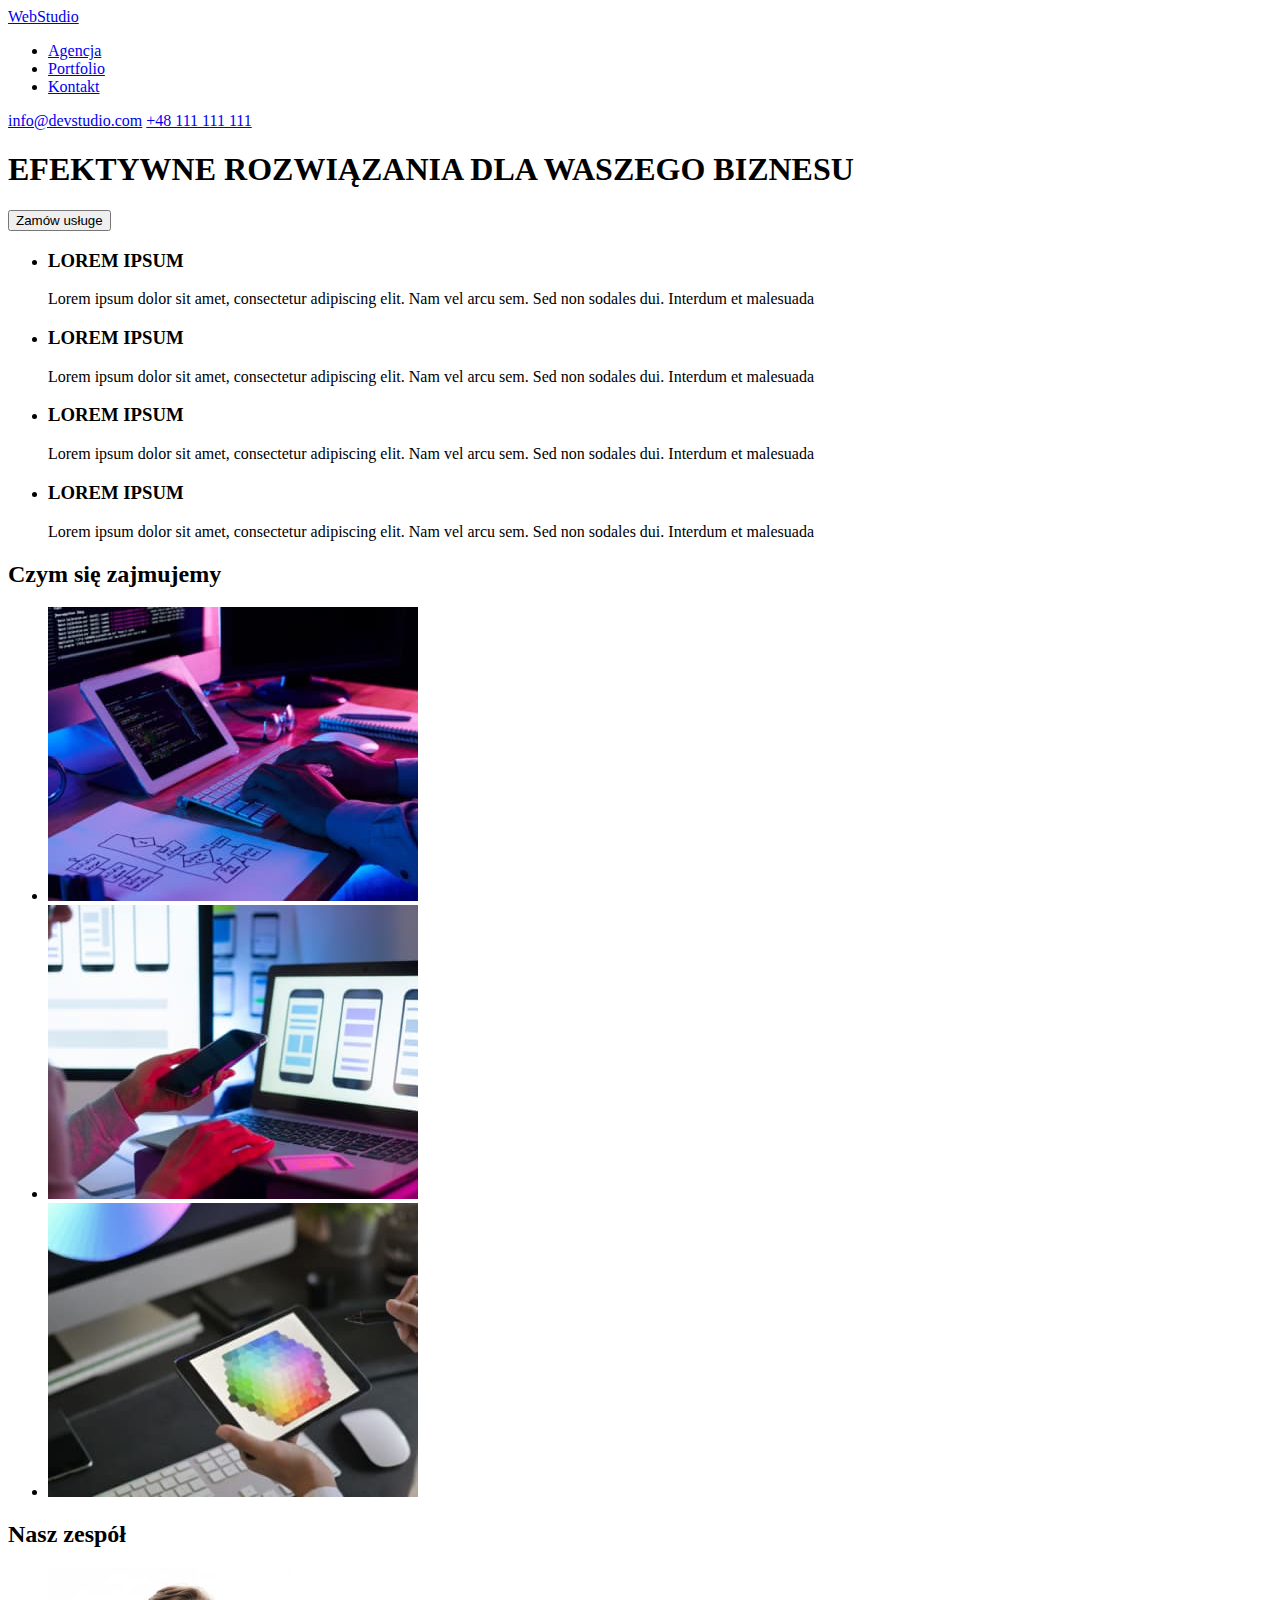
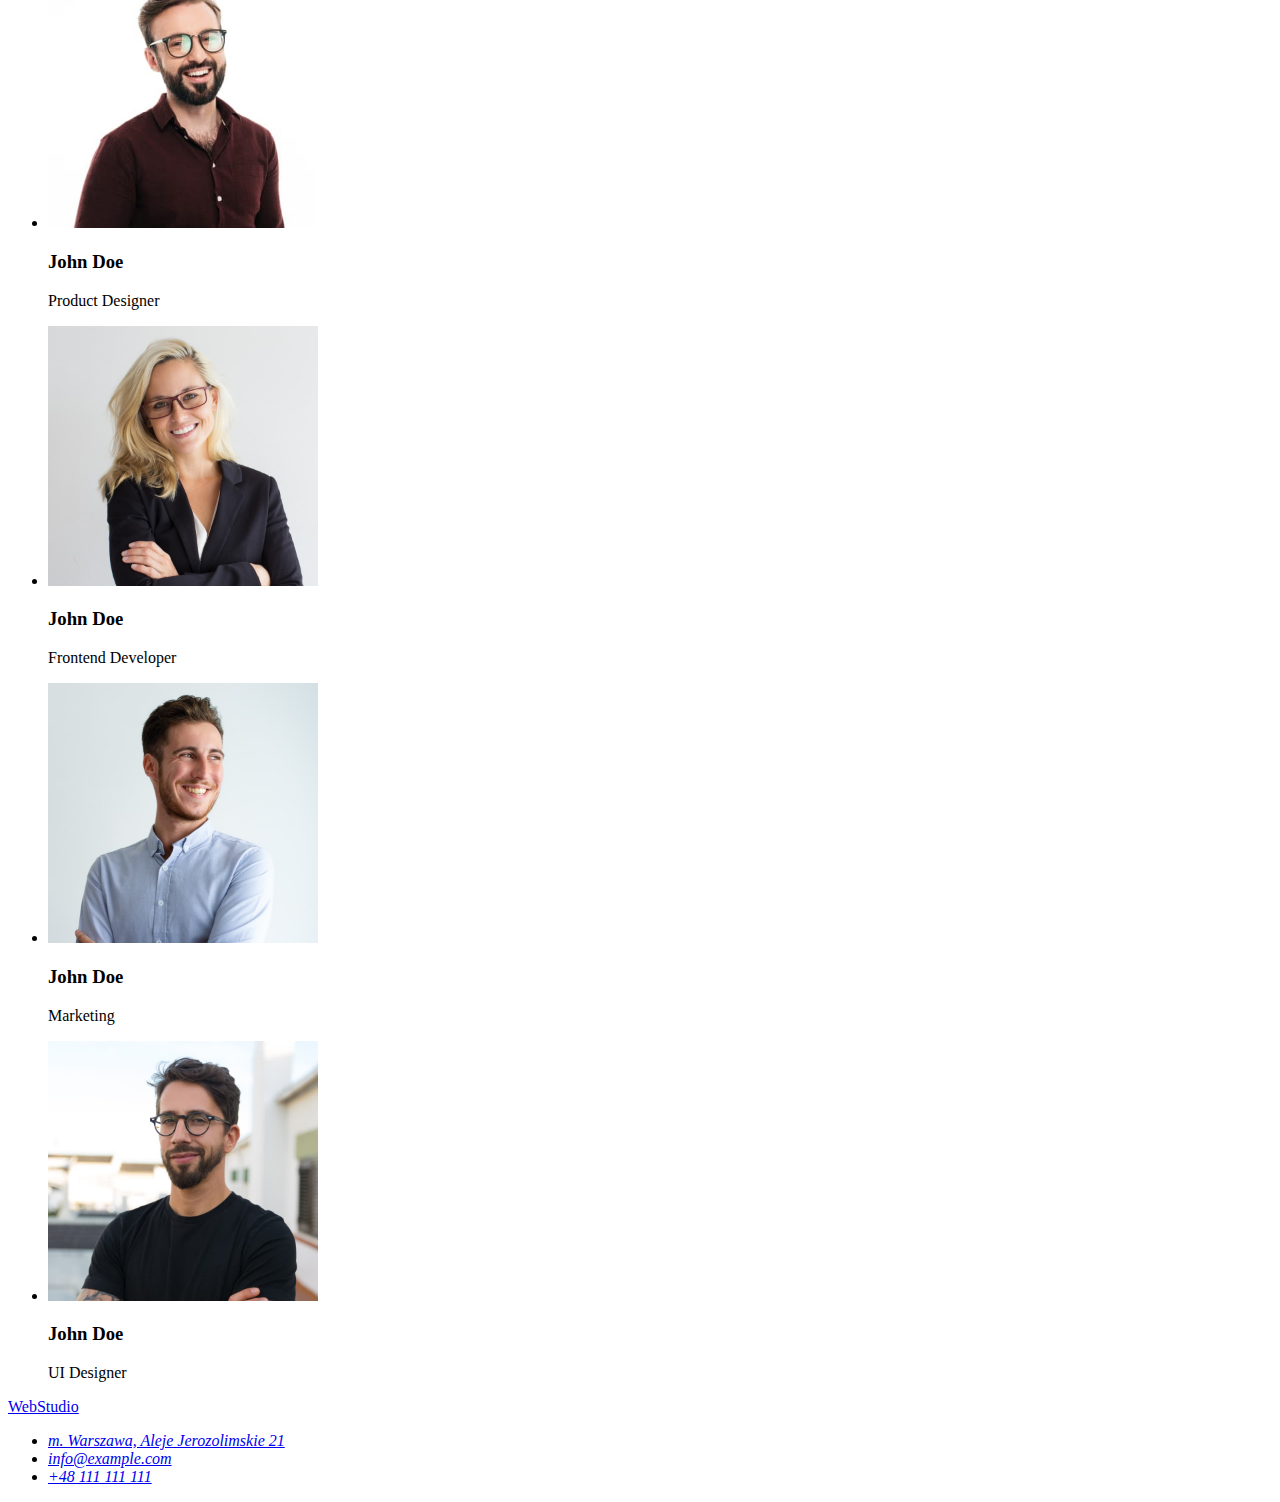
==== index.html @ 3cf916a8 "Add files via upload" ====
<!DOCTYPE html>
<html lang="pl">
  <head>
    <meta charset="UTF-8" />
    <title>Studio</title>
  </head>
  <body>
    <header>
      <a href="index.html"> WebStudio</a>
      <nav>
        <ul>
          <li><a href="index.html"> Agencja</a></li>
          <li><a href="portfolio.html"> Portfolio</a></li>
          <li><a href="kontakt"> Kontakt</a></li>
        </ul>
      </nav>
      <div>
        <a href="mailto:info@devstudio.com">info@devstudio.com</a>
        <a href="tel:+48111111111">+48 111 111 111</a>
      </div>
    </header>
    <main>
      <section>
        <h1>EFEKTYWNE ROZWIĄZANIA DLA WASZEGO BIZNESU</h1>
        <button type="button">Zamów usługe</button>
      </section>
      <section>
        <ul>
          <li>
            <h3>LOREM IPSUM</h3>
            <p>
              Lorem ipsum dolor sit amet, consectetur adipiscing elit. Nam vel arcu sem. Sed non
              sodales dui. Interdum et malesuada
            </p>
          </li>
          <li>
            <h3>LOREM IPSUM</h3>
            <p>
              Lorem ipsum dolor sit amet, consectetur adipiscing elit. Nam vel arcu sem. Sed non
              sodales dui. Interdum et malesuada
            </p>
          </li>
          <li>
            <h3>LOREM IPSUM</h3>
            <p>
              Lorem ipsum dolor sit amet, consectetur adipiscing elit. Nam vel arcu sem. Sed non
              sodales dui. Interdum et malesuada
            </p>
          </li>
          <li>
            <h3>LOREM IPSUM</h3>
            <p>
              Lorem ipsum dolor sit amet, consectetur adipiscing elit. Nam vel arcu sem. Sed non
              sodales dui. Interdum et malesuada
            </p>
          </li>
        </ul>
      </section>

      <section>
        <h2>Czym się zajmujemy</h2>
        <ul>
          <li>
            <img
              src="images/img1.jpg"
              alt="Programista pracuje przy biurku"
              width="370"
              height="294"
            />
          </li>
          <li>
            <img src="images/img2.jpg" alt="placeholder" width="370" height="294" />
          </li>
          <li>
            <img
              src="images/img3.jpg"
              alt="Graphic designer wybiera kolor"
              width="370"
              height="294"
            />
          </li>
        </ul>
      </section>
      <section>
        <h2>Nasz zespół</h2>
        <ul>
          <li>
            <img src="images/Johndoe1.jpg" alt="placeholder" width="270" height="260" />
            <h3>John Doe</h3>
            <p>Product Designer</p>
          </li>
          <li>
            <img src="images/Johndoe2.jpg" alt="placeholder" width="270" height="260" />
            <h3>John Doe</h3>
            <p>Frontend Developer</p>
          </li>
          <li>
            <img src="images/Johndoe3.jpg" alt="placeholder" width="270" height="260" />
            <h3>John Doe</h3>
            <p>Marketing</p>
          </li>
          <li>
            <img src="images/Johndoe4.jpg" alt="placeholder" width="270" height="260" />
            <h3>John Doe</h3>
            <p>UI Designer</p>
          </li>
        </ul>
      </section>
    </main>
    <footer>
      <a href="index.html"> WebStudio</a>
      <address>
        <ul>
          <li>
            <a href="https://goo.gl/maps/kaH4K1RnYypAXVcE8" target="_blank">
              m. Warszawa, Aleje Jerozolimskie 21</a
            >
          </li>
          <li><a href="mailto:info@example.com">info@example.com</a></li>
          <li><a href="tel:+48111111111">+48 111 111 111</a></li>
        </ul>
      </address>
    </footer>
  </body>
</html>
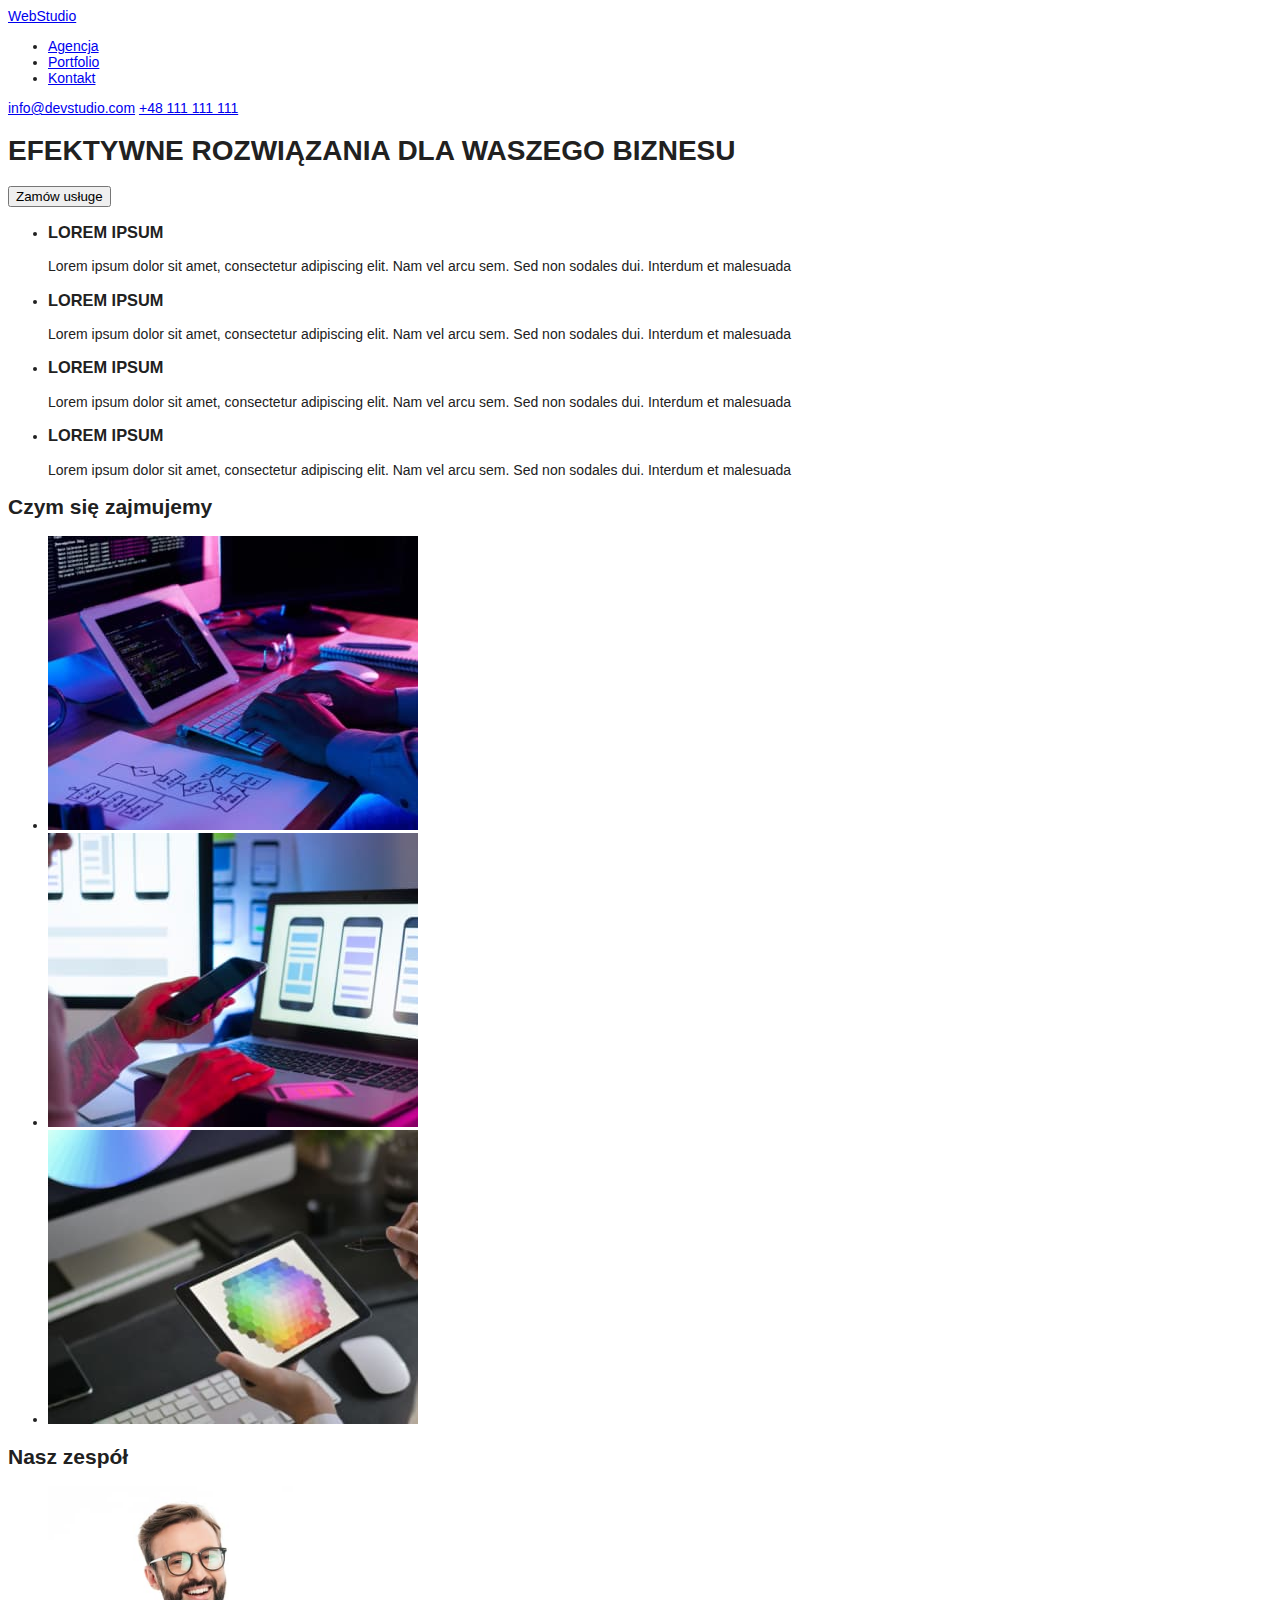
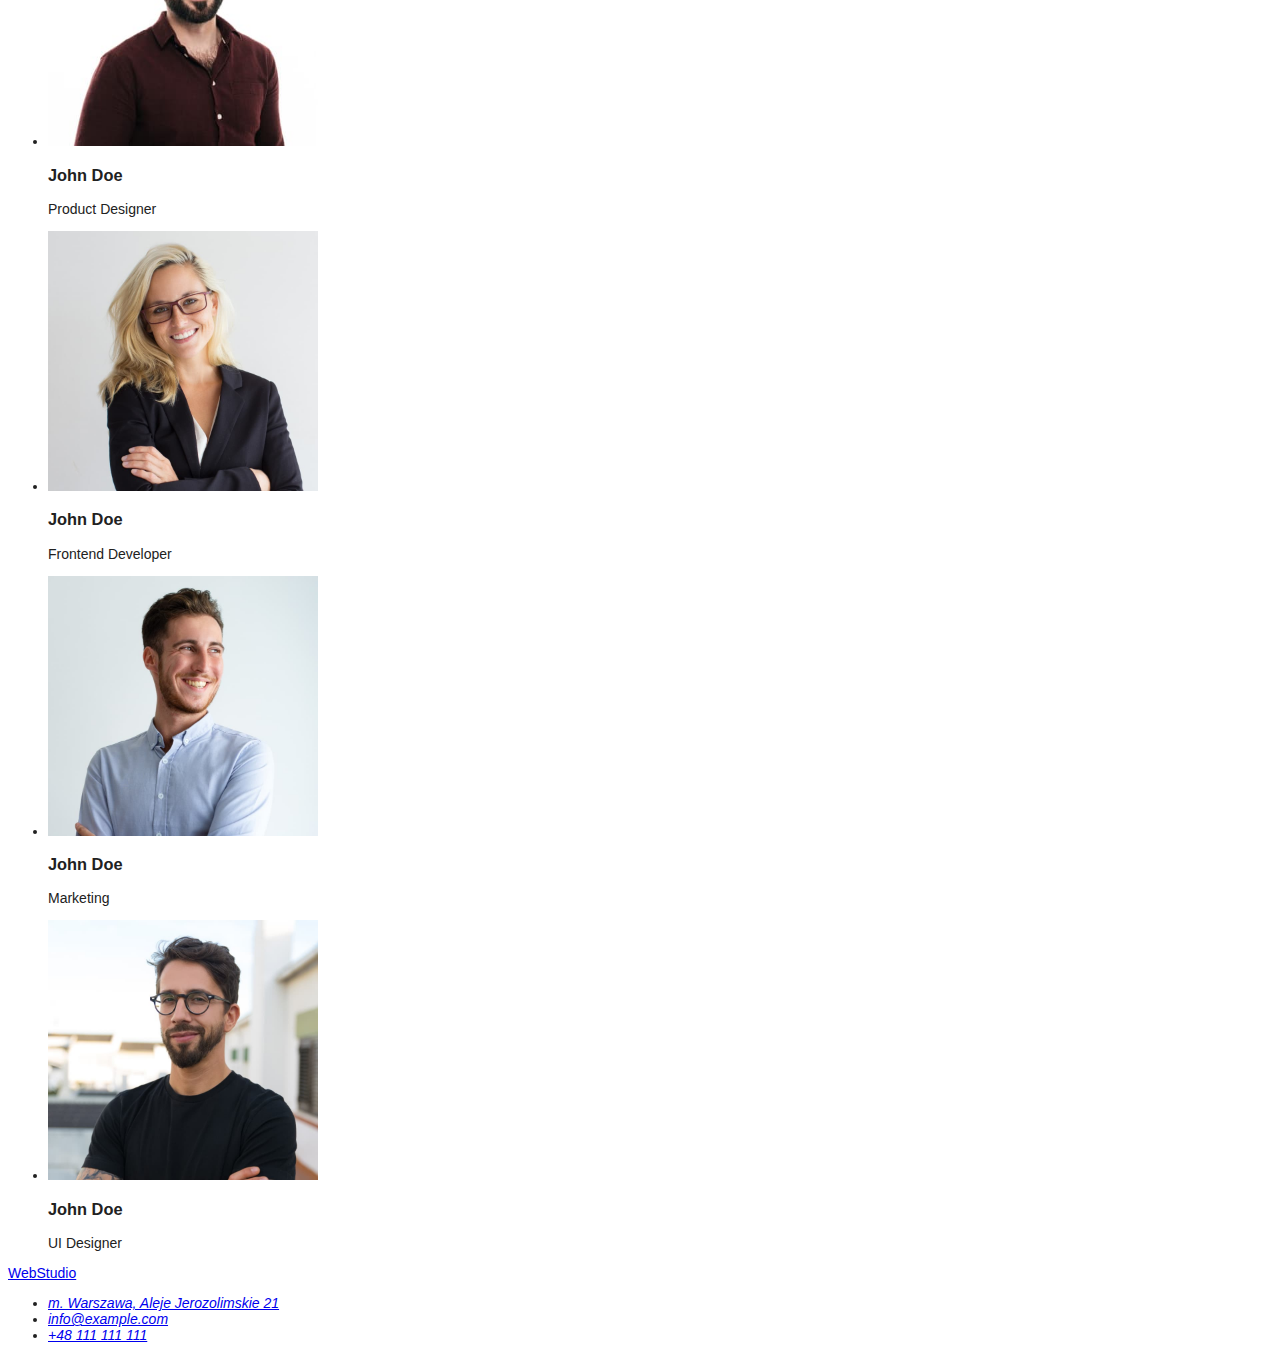
==== commit da3bb08f: "Add files via upload" ====
--- a/index.html
+++ b/index.html
@@ -3,6 +3,7 @@
   <head>
     <meta charset="UTF-8" />
     <title>Studio</title>
+    <link rel="stylesheet" href="./css/styles.css" />
   </head>
   <body>
     <header>
@@ -25,6 +26,7 @@
         <button type="button">Zamów usługe</button>
       </section>
       <section>
+        <h2 class="visually-hidden">Nasze atuty</h2>
         <ul>
           <li>
             <h3>LOREM IPSUM</h3>
--- a/css/styles.css
+++ b/css/styles.css
@@ -0,0 +1,108 @@
+:root {
+  --brand-color: #2196f3;
+  --main-site-background-color: #fff;
+  --secondary-text-color: #757575;
+  --element-background-color: #f5f4fa;
+  --secondary-site-background-color: #2f303a;
+}
+body {
+  font-family: 'Roboto', sans-serif;
+  color: #212121;
+  background-color: var(--main-site-background-color);
+  font-size: 14px;
+  letter-spacing: 0.03;
+}
+.button-panel {
+  font-weight: 500;
+  font-size: 16px;
+  line-height: 1.62;
+  padding: 6px 22px 6px 22px;
+}
+.button-panel button {
+  background-color: var(--element-background-color);
+  border: 4px var(--element-background-color) solid;
+}
+.button-panel button:hover,
+button:focus {
+  color: #ffffff;
+  background-color: var(--brand-color);
+  border: var(--brand-color) 4px solid;
+  cursor: pointer;
+}
+.button-panel button {
+  font-family: 'Roboto', sans-serif;
+}
+.navigation-links a {
+  font-weight: 500;
+  font-size: 14px;
+  text-decoration: none;
+  color: #212121;
+  line-height: 1.14;
+}
+.navigation-links a:hover,
+.navigation-links a:focus,
+.active-page a {
+  color: var(--brand-color);
+  text-decoration: none;
+}
+.contact-info,
+.contact-info a {
+  font-weight: 500;
+  font-size: 14px;
+  color: var(--secondary-text-color);
+  text-decoration: none;
+  line-height: 1.14;
+}
+.logo,
+.logo a:visited {
+  font-family: 'Raleway', sans-serif;
+  font-weight: 700;
+  font-size: 26px;
+  line-height: 1.17;
+  text-decoration: none;
+
+  color: #000;
+}
+.logo-secondary-color {
+  color: var(--brand-color);
+}
+.projects h3 {
+  font-weight: 700;
+  font-size: 18px;
+  line-height: 2;
+}
+.projects p {
+  font-weight: 400;
+  font-size: 16px;
+  line-height: 1.87;
+  color: var(--secondary-text-color);
+}
+.bottom-information {
+  background-color: var(--secondary-site-background-color);
+  color: #fff;
+}
+.bottom-information a {
+  color: #fff;
+  text-decoration: none;
+}
+.contact-info-bottom a {
+  color: rgba(255, 255, 255, 0.6);
+  font-size: 14px;
+  line-height: 1.71;
+}
+.bottom-information .contact-info-bottom a[href='mailto:info@example.com'] {
+  text-decoration: underline;
+}
+.visually-hidden {
+  position: absolute;
+  width: 1px;
+  height: 1px;
+  margin: -1px;
+  border: 0;
+  padding: 0;
+
+  white-space: nowrap;
+  clip-path: inset(100%);
+  clip: rect(0 0 0 0);
+  overflow: hidden;
+}
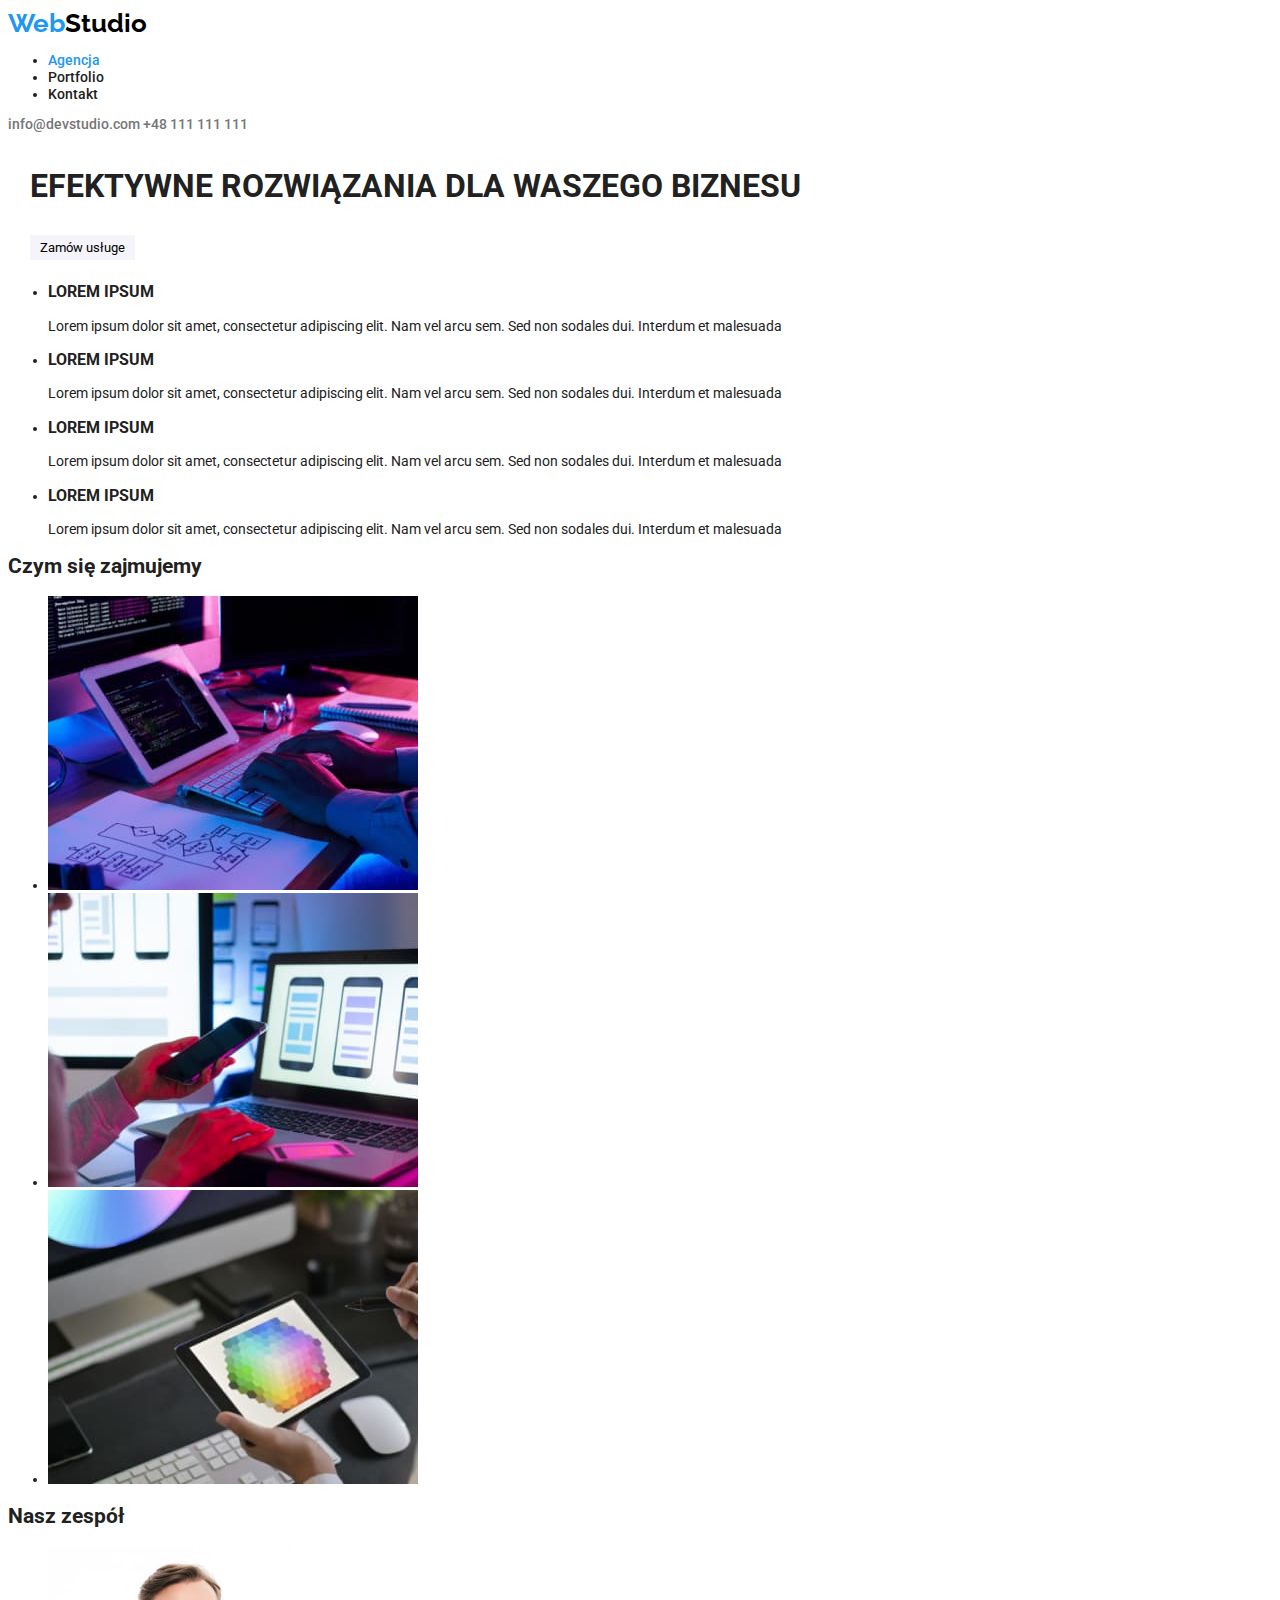
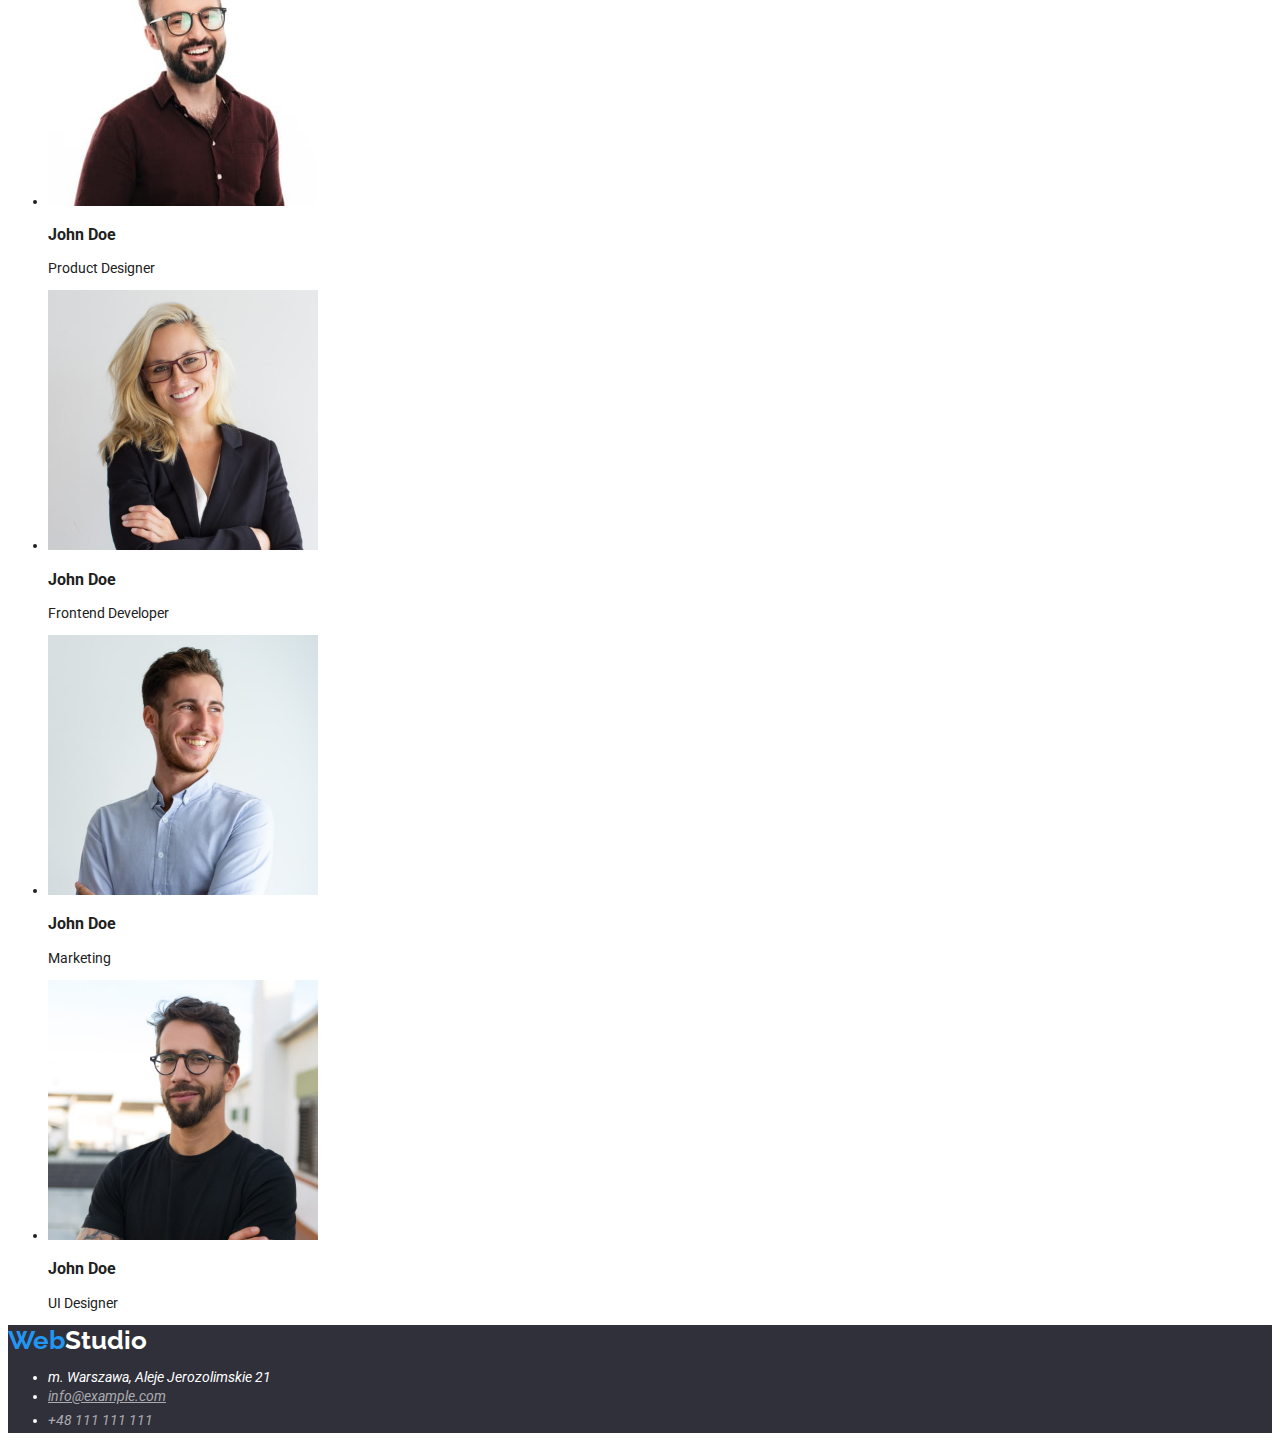
==== commit c07d5a52: "Add files via upload" ====
--- a/index.html
+++ b/index.html
@@ -3,25 +3,29 @@
   <head>
     <meta charset="UTF-8" />
     <title>Studio</title>
+    <link
+      href="https://fonts.googleapis.com/css2?family=Raleway:wght@700&family=Roboto:wght@400;500;700;900&display=swap"
+      rel="stylesheet"
+    />
     <link rel="stylesheet" href="./css/styles.css" />
   </head>
   <body>
     <header>
-      <a href="index.html"> WebStudio</a>
-      <nav>
+      <a href="index.html" class="logo"><span class="logo-secondary-color">Web</span>Studio</a>
+      <nav class="navigation-links">
         <ul>
-          <li><a href="index.html"> Agencja</a></li>
+          <li class="active-page"><a href="index.html"> Agencja</a></li>
           <li><a href="portfolio.html"> Portfolio</a></li>
           <li><a href="kontakt"> Kontakt</a></li>
         </ul>
       </nav>
-      <div>
+      <div class="contact-info">
         <a href="mailto:info@devstudio.com">info@devstudio.com</a>
         <a href="tel:+48111111111">+48 111 111 111</a>
       </div>
     </header>
     <main>
-      <section>
+      <section class="button-panel">
         <h1>EFEKTYWNE ROZWIĄZANIA DLA WASZEGO BIZNESU</h1>
         <button type="button">Zamów usługe</button>
       </section>
@@ -109,8 +113,8 @@
         </ul>
       </section>
     </main>
-    <footer>
-      <a href="index.html"> WebStudio</a>
+    <footer class="bottom-information">
+      <a href="index.html" class="logo"> <span class="logo-secondary-color">Web</span>Studio</a>
       <address>
         <ul>
           <li>
@@ -118,8 +122,10 @@
               m. Warszawa, Aleje Jerozolimskie 21</a
             >
           </li>
-          <li><a href="mailto:info@example.com">info@example.com</a></li>
-          <li><a href="tel:+48111111111">+48 111 111 111</a></li>
+          <li class="contact-info-bottom">
+            <a href="mailto:info@example.com">info@example.com</a>
+          </li>
+          <li class="contact-info-bottom"><a href="tel:+48111111111">+48 111 111 111</a></li>
         </ul>
       </address>
     </footer>
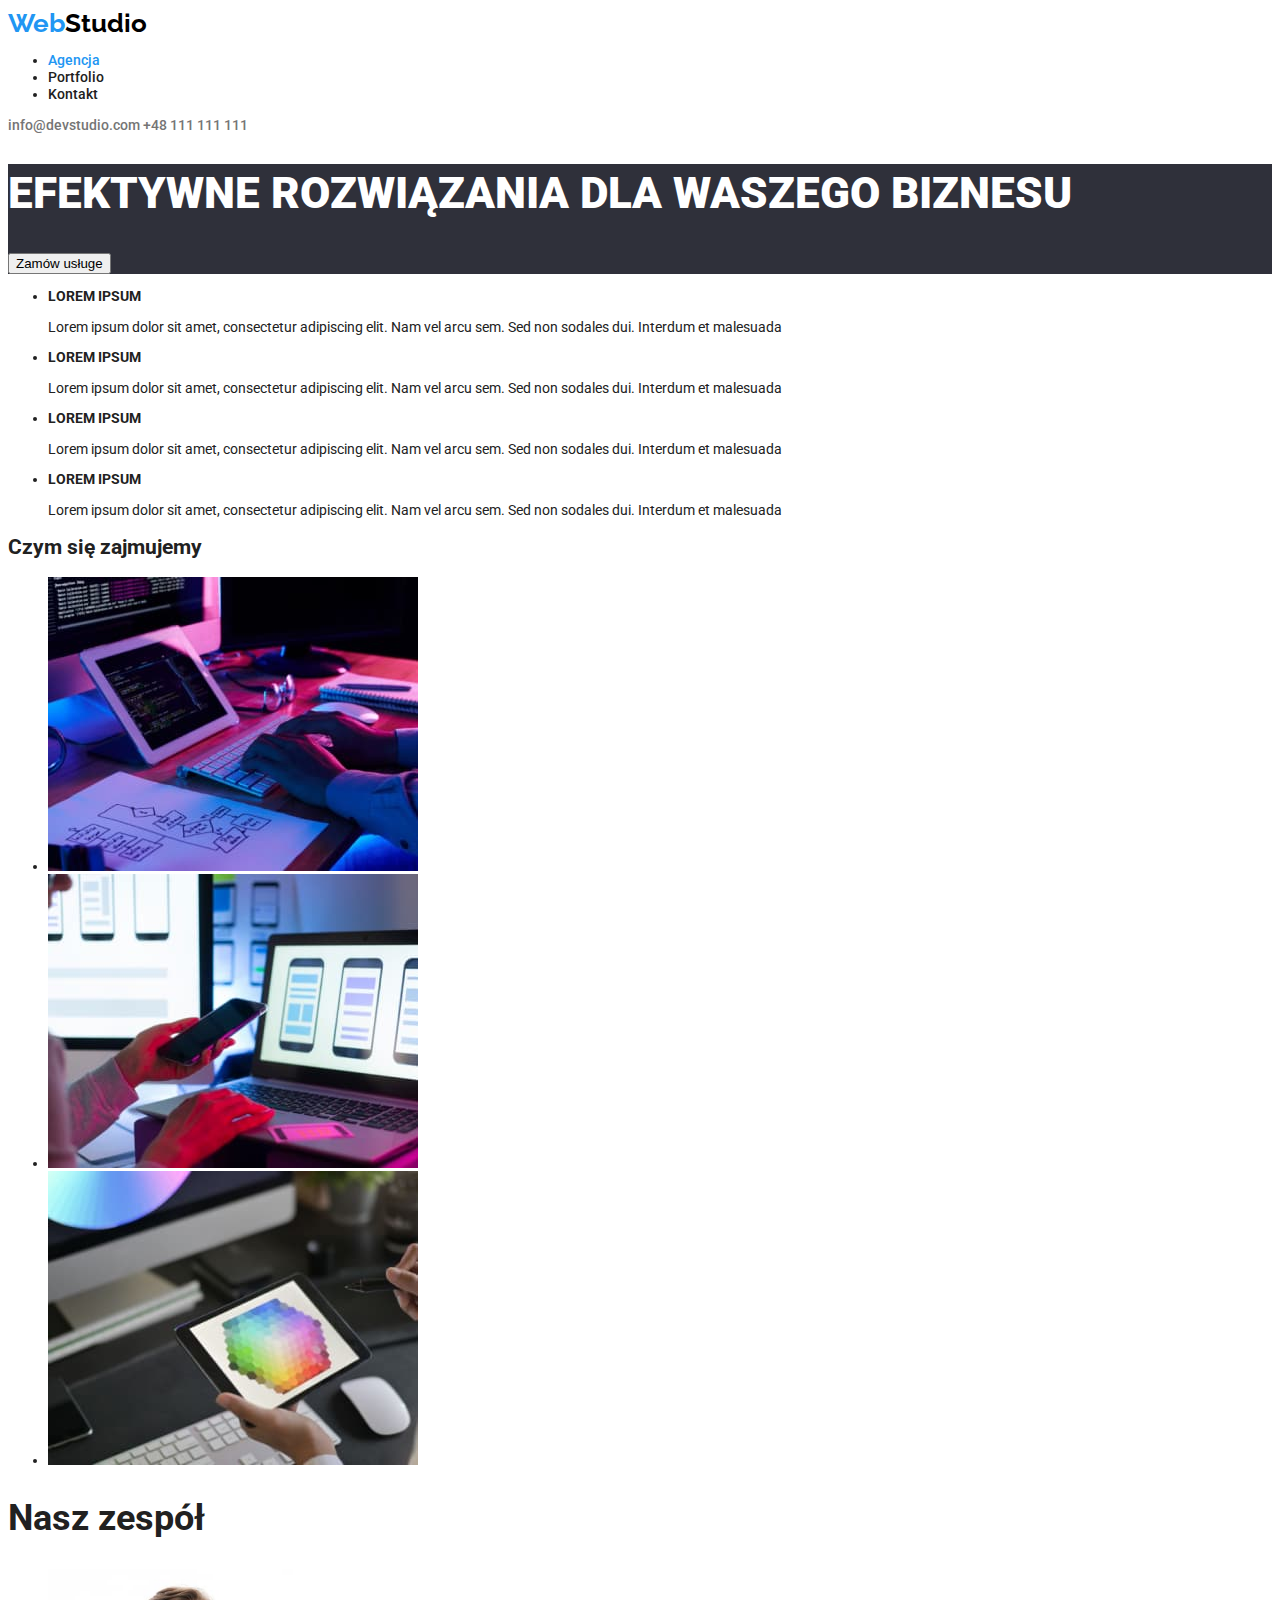
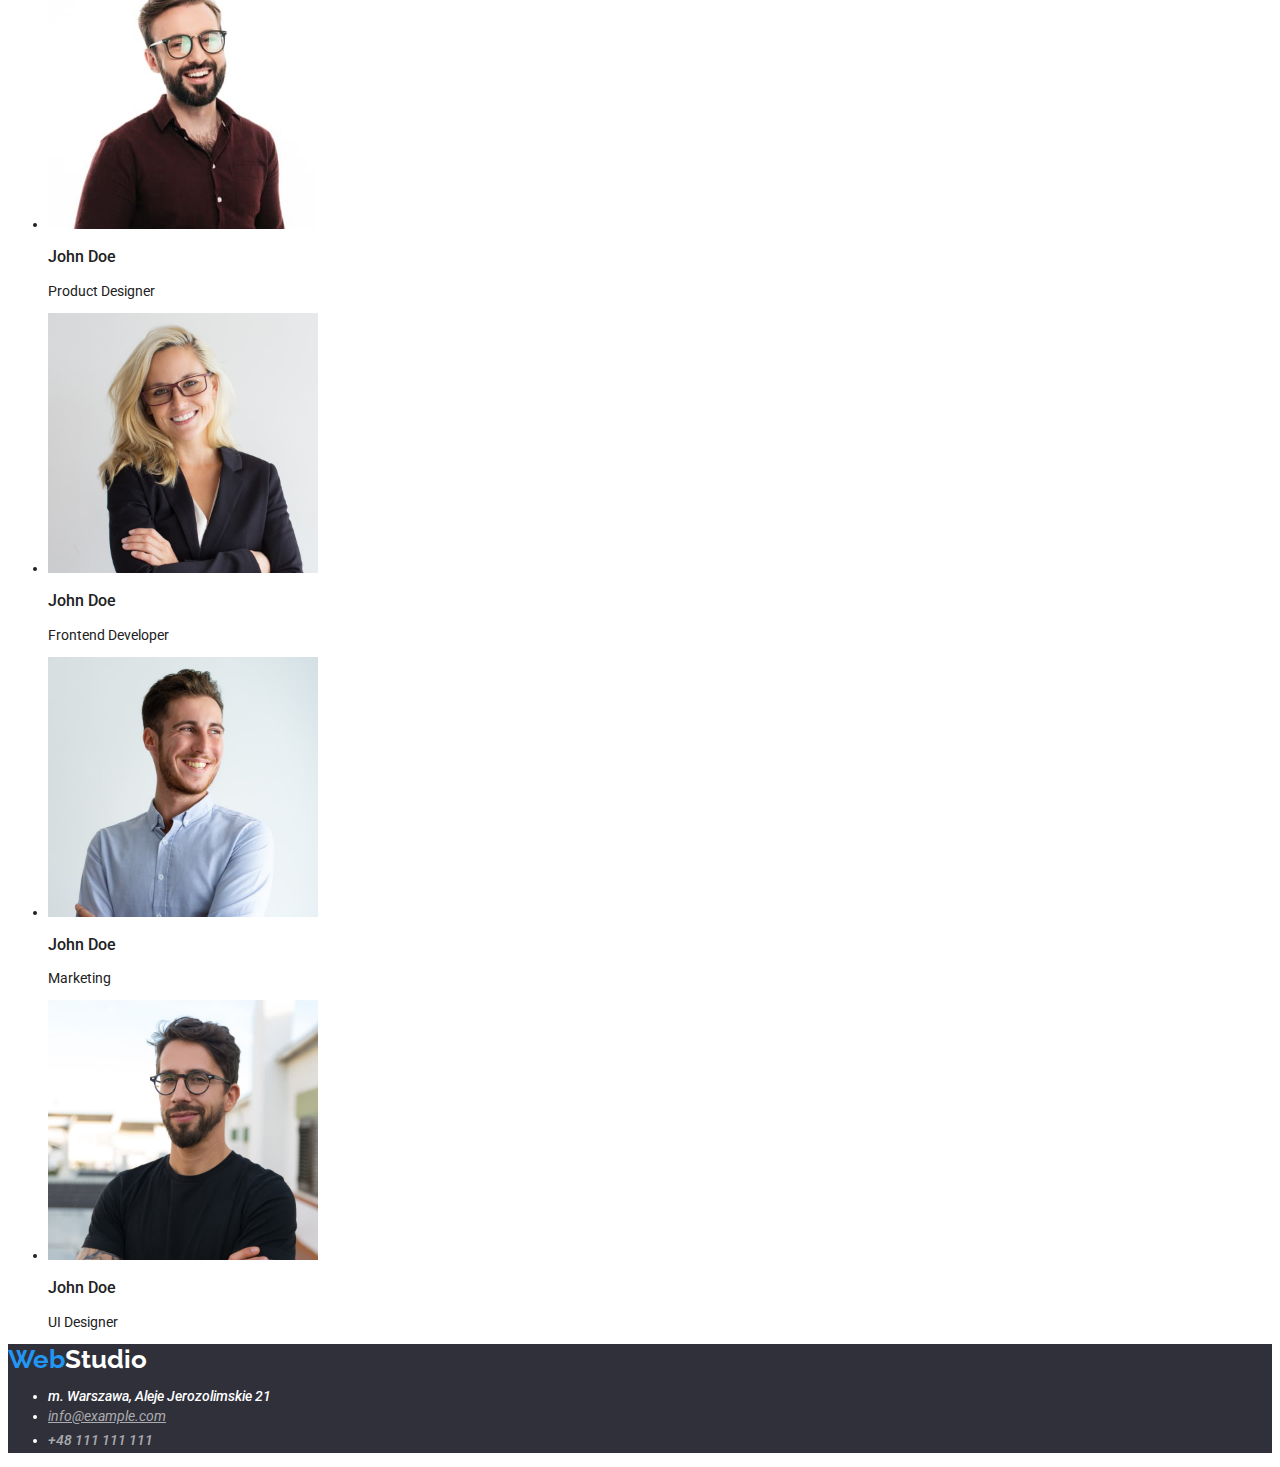
==== commit 14d1b32b: "Update index.html" ====
--- a/index.html
+++ b/index.html
@@ -13,49 +13,49 @@
     <header>
       <a href="index.html" class="logo"><span class="logo-secondary-color">Web</span>Studio</a>
       <nav class="navigation-links">
-        <ul>
+        <ul class="list">
           <li class="active-page"><a href="index.html"> Agencja</a></li>
           <li><a href="portfolio.html"> Portfolio</a></li>
           <li><a href="kontakt"> Kontakt</a></li>
         </ul>
       </nav>
-      <div class="contact-info">
-        <a href="mailto:info@devstudio.com">info@devstudio.com</a>
-        <a href="tel:+48111111111">+48 111 111 111</a>
+      <div>
+        <a class="contact-info" href="mailto:info@devstudio.com">info@devstudio.com</a>
+        <a class="contact-info" href="tel:+48111111111">+48 111 111 111</a>
       </div>
     </header>
     <main>
-      <section class="button-panel">
-        <h1>EFEKTYWNE ROZWIĄZANIA DLA WASZEGO BIZNESU</h1>
+      <section class="main-button background-color">
+        <h1 class="main-header">EFEKTYWNE ROZWIĄZANIA DLA WASZEGO BIZNESU</h1>
         <button type="button">Zamów usługe</button>
       </section>
       <section>
         <h2 class="visually-hidden">Nasze atuty</h2>
-        <ul>
+        <ul class="list">
           <li>
-            <h3>LOREM IPSUM</h3>
-            <p>
+            <h3 class="text-header">LOREM IPSUM</h3>
+            <p class="description-text">
               Lorem ipsum dolor sit amet, consectetur adipiscing elit. Nam vel arcu sem. Sed non
               sodales dui. Interdum et malesuada
             </p>
           </li>
           <li>
-            <h3>LOREM IPSUM</h3>
-            <p>
+            <h3 class="text-header">LOREM IPSUM</h3>
+            <p class="description-text">
               Lorem ipsum dolor sit amet, consectetur adipiscing elit. Nam vel arcu sem. Sed non
               sodales dui. Interdum et malesuada
             </p>
           </li>
           <li>
-            <h3>LOREM IPSUM</h3>
-            <p>
+            <h3 class="text-header">LOREM IPSUM</h3>
+            <p class="description-text">
               Lorem ipsum dolor sit amet, consectetur adipiscing elit. Nam vel arcu sem. Sed non
               sodales dui. Interdum et malesuada
             </p>
           </li>
           <li>
-            <h3>LOREM IPSUM</h3>
-            <p>
+            <h3 class="text-header">LOREM IPSUM</h3>
+            <p class="description-text">
               Lorem ipsum dolor sit amet, consectetur adipiscing elit. Nam vel arcu sem. Sed non
               sodales dui. Interdum et malesuada
             </p>
@@ -63,9 +63,9 @@
         </ul>
       </section>
 
-      <section>
+      <section class="what-we-do">
         <h2>Czym się zajmujemy</h2>
-        <ul>
+        <ul class="list">
           <li>
             <img
               src="images/img1.jpg"
@@ -87,28 +87,28 @@
           </li>
         </ul>
       </section>
-      <section>
+      <section class="our-crew-list">
         <h2>Nasz zespół</h2>
-        <ul>
+        <ul class="list">
           <li>
             <img src="images/Johndoe1.jpg" alt="placeholder" width="270" height="260" />
             <h3>John Doe</h3>
-            <p>Product Designer</p>
+            <p class="job-description">Product Designer</p>
           </li>
           <li>
             <img src="images/Johndoe2.jpg" alt="placeholder" width="270" height="260" />
             <h3>John Doe</h3>
-            <p>Frontend Developer</p>
+            <p class="job-description">Frontend Developer</p>
           </li>
           <li>
             <img src="images/Johndoe3.jpg" alt="placeholder" width="270" height="260" />
             <h3>John Doe</h3>
-            <p>Marketing</p>
+            <p class="job-description">Marketing</p>
           </li>
           <li>
             <img src="images/Johndoe4.jpg" alt="placeholder" width="270" height="260" />
             <h3>John Doe</h3>
-            <p>UI Designer</p>
+            <p class="job-description">UI Designer</p>
           </li>
         </ul>
       </section>
@@ -116,16 +116,18 @@
     <footer class="bottom-information">
       <a href="index.html" class="logo"> <span class="logo-secondary-color">Web</span>Studio</a>
       <address>
-        <ul>
+        <ul class="list">
           <li>
-            <a href="https://goo.gl/maps/kaH4K1RnYypAXVcE8" target="_blank">
+            <a class="contact-info" href="https://goo.gl/maps/kaH4K1RnYypAXVcE8" target="_blank">
               m. Warszawa, Aleje Jerozolimskie 21</a
             >
           </li>
           <li class="contact-info-bottom">
-            <a href="mailto:info@example.com">info@example.com</a>
+            <a class="contact-info-mail" href="mailto:info@example.com">info@example.com</a>
           </li>
-          <li class="contact-info-bottom"><a href="tel:+48111111111">+48 111 111 111</a></li>
+          <li class="contact-info-bottom">
+            <a class="contact-info" href="tel:+48111111111">+48 111 111 111</a>
+          </li>
         </ul>
       </address>
     </footer>
--- a/css/styles.css
+++ b/css/styles.css
@@ -4,6 +4,7 @@
   --secondary-text-color: #757575;
   --element-background-color: #f5f4fa;
   --secondary-site-background-color: #2f303a;
+  --main-text-color: #212121;
 }
 body {
   font-family: 'Roboto', sans-serif;
@@ -106,3 +107,34 @@
   clip: rect(0 0 0 0);
   overflow: hidden;
 }
+.main-header {
+  background-color: var(--secondary-site-background-color);
+  font-size: 44px;
+  line-height: 1.36;
+  color: #fff;
+  font-weight: 900;
+}
+.background-color {
+  background-color: var(--secondary-site-background-color);
+}
+.secondary-text {
+  font-weight: 400;
+  font-size: 14px;
+  line-height: 1.71;
+  color: var(--secondary-text-color);
+}
+.text-header {
+  font-weight: 700;
+  line-height: 1.14;
+  font-size: 14px;
+}
+.our-crew-list h2 {
+  font-weight: 700;
+  font-size: 36px;
+  line-height: 1.16;
+}
+.our-crew-list h3 {
+  font-weight: 500;
+  font-size: 16px;
+  line-height: 1.17;
+}
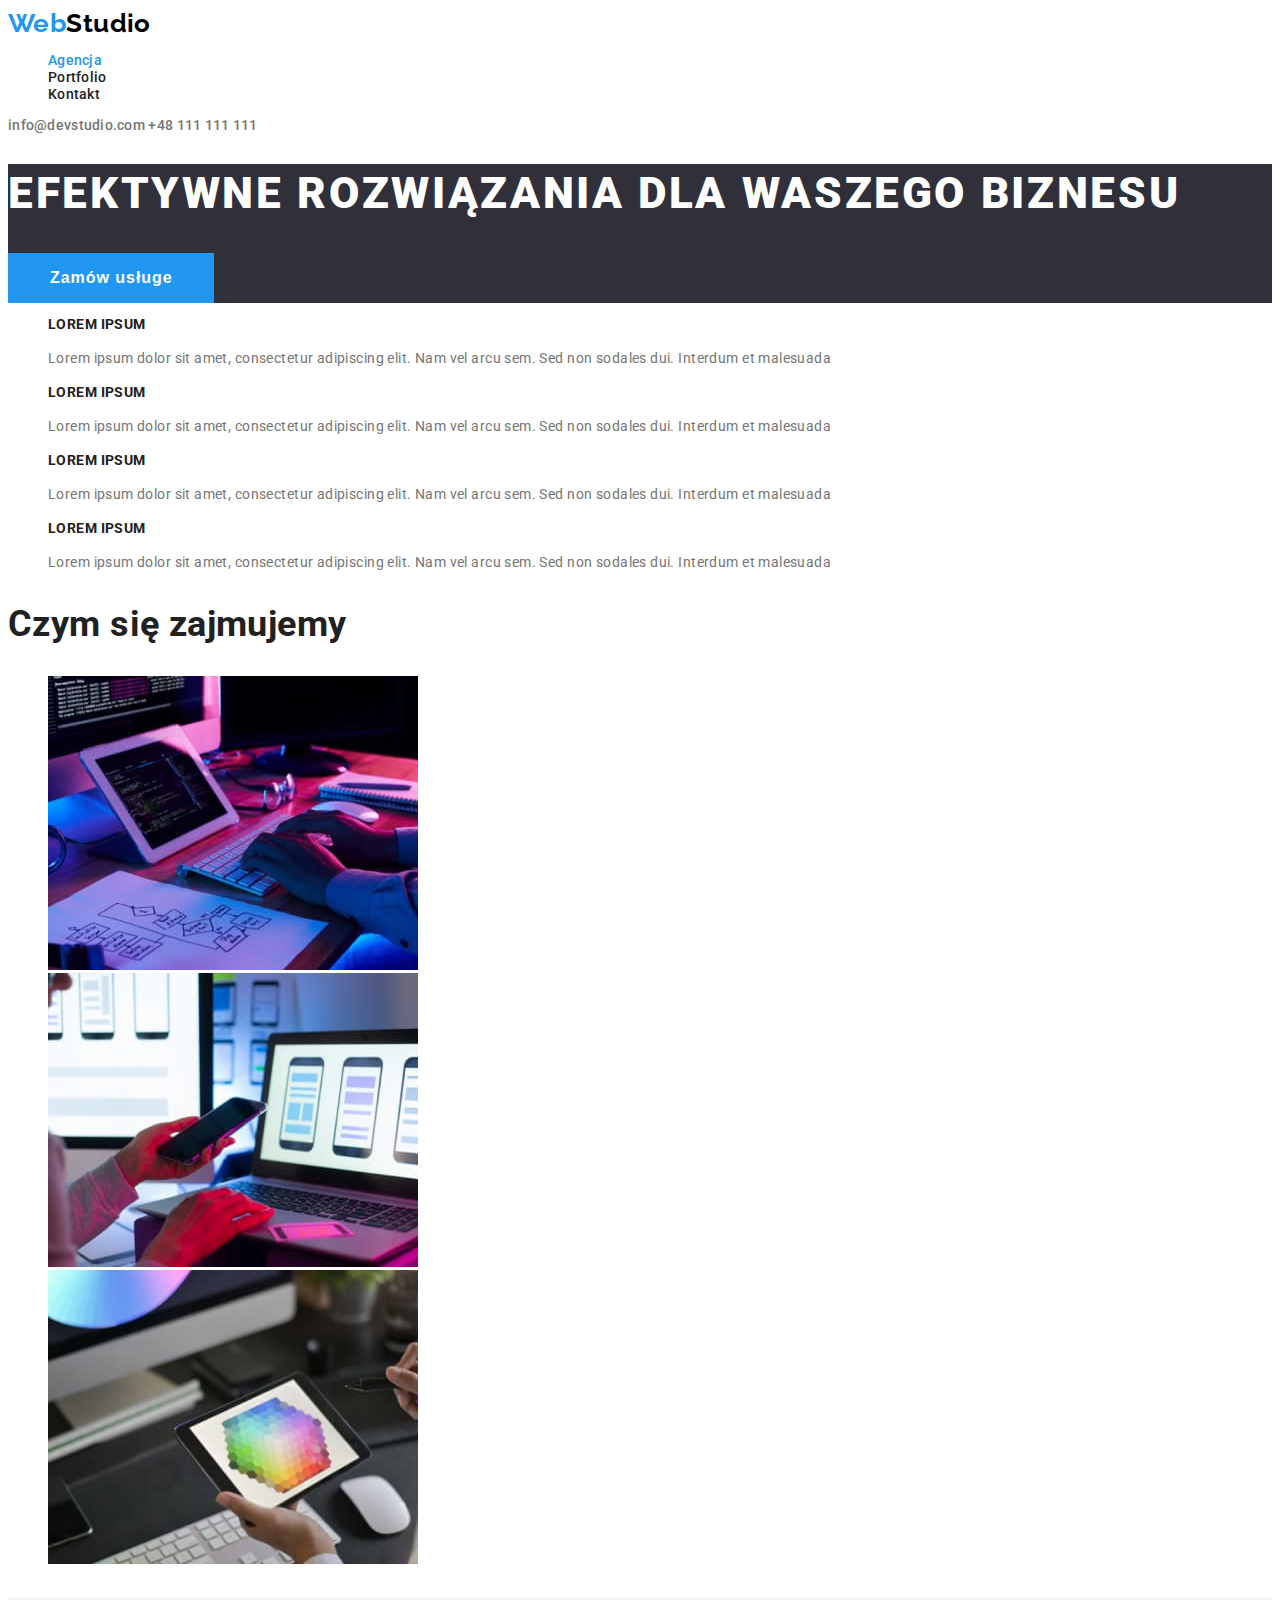
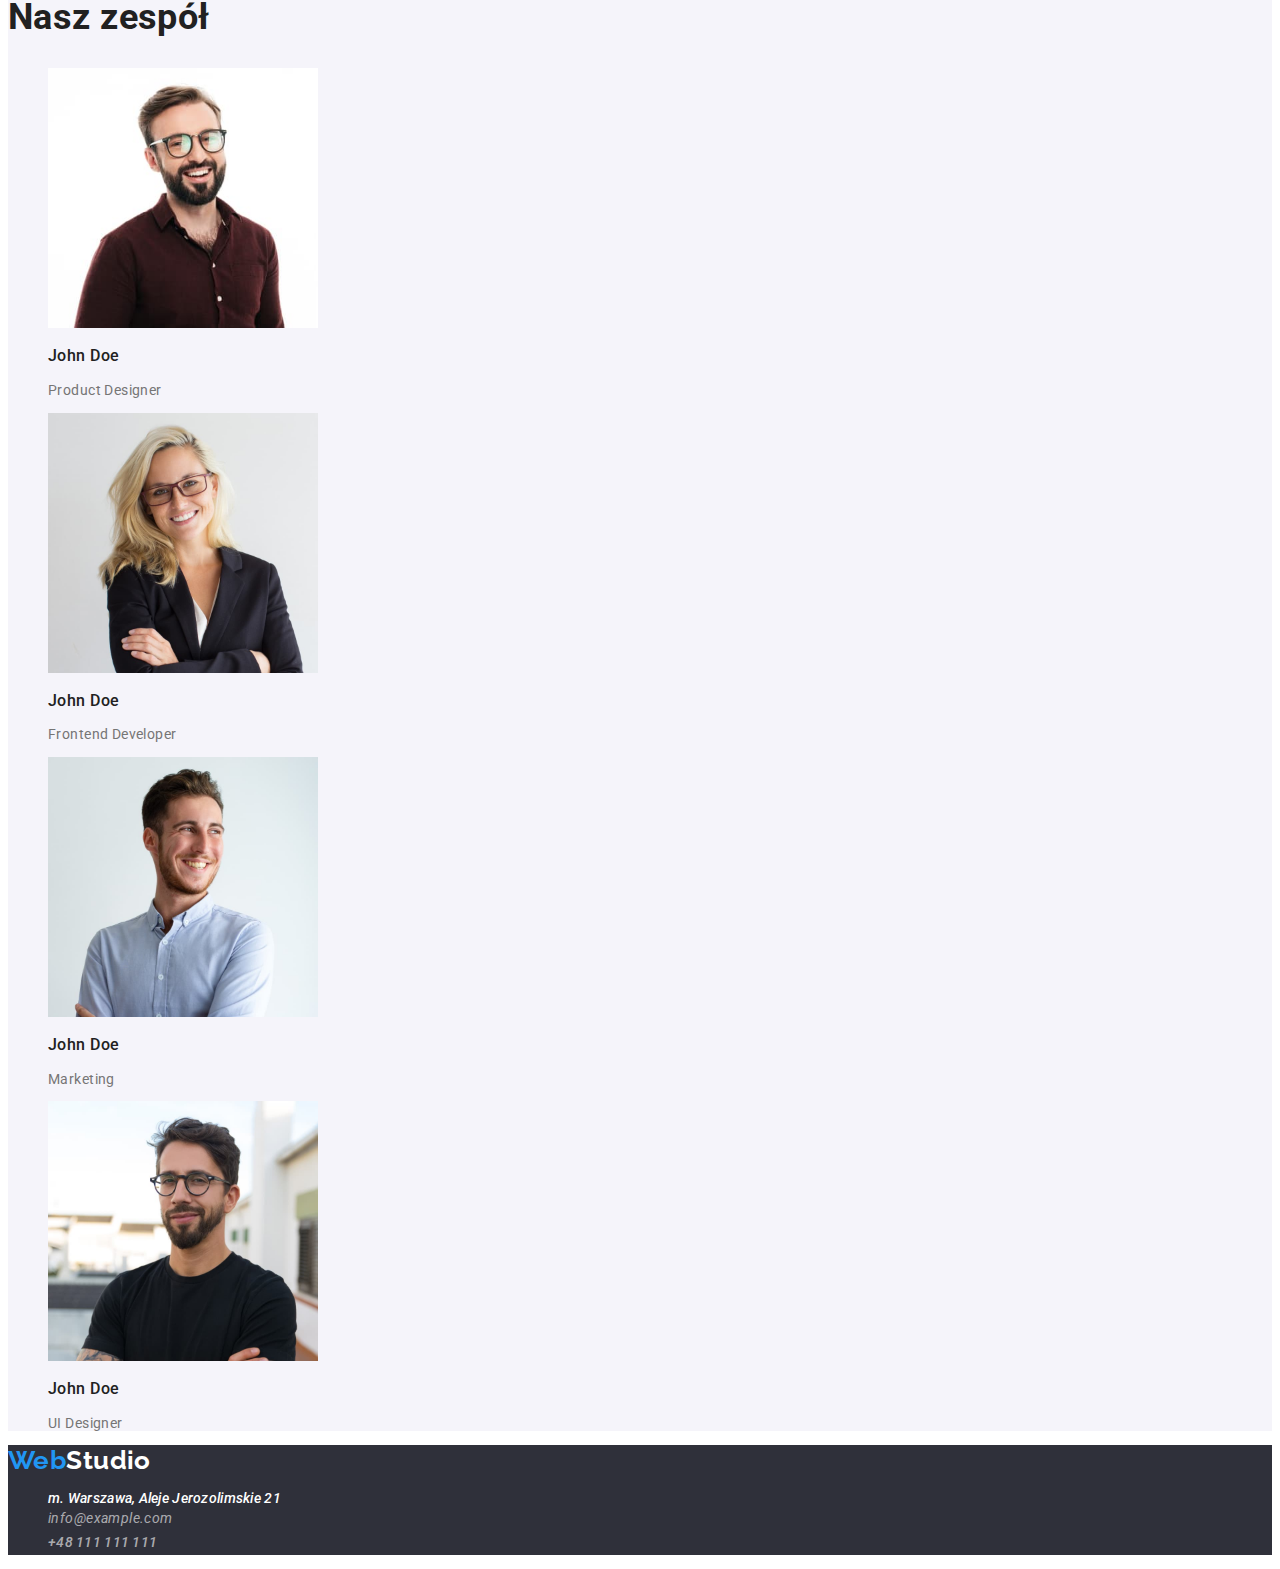
==== commit 98ba1b78: "Update index.html" ====
--- a/index.html
+++ b/index.html
@@ -63,8 +63,8 @@
         </ul>
       </section>
 
-      <section class="what-we-do">
-        <h2>Czym się zajmujemy</h2>
+      <section>
+        <h2 class="what-we-do">Czym się zajmujemy</h2>
         <ul class="list">
           <li>
             <img
--- a/css/styles.css
+++ b/css/styles.css
@@ -8,10 +8,10 @@
 }
 body {
   font-family: 'Roboto', sans-serif;
-  color: #212121;
+  color: var(--main-text-color);
   background-color: var(--main-site-background-color);
   font-size: 14px;
-  letter-spacing: 0.03;
+  letter-spacing: 0.03em;
 }
 .button-panel {
   font-weight: 500;
@@ -39,6 +39,7 @@
   text-decoration: none;
   color: #212121;
   line-height: 1.14;
+  letter-spacing: 0.02em;
 }
 .navigation-links a:hover,
 .navigation-links a:focus,
@@ -53,6 +54,7 @@
   color: var(--secondary-text-color);
   text-decoration: none;
   line-height: 1.14;
+  letter-spacing: 0.02em;
 }
 .logo,
 .logo a:visited {
@@ -67,10 +69,11 @@
 .logo-secondary-color {
   color: var(--brand-color);
 }
-.projects h3 {
+.projects h2 {
   font-weight: 700;
   font-size: 18px;
   line-height: 2;
+  letter-spacing: 0.06em;
 }
 .projects p {
   font-weight: 400;
@@ -91,7 +94,7 @@
   font-size: 14px;
   line-height: 1.71;
 }
-.bottom-information .contact-info-bottom a[href='mailto:info@example.com'] {
+.contact-info-bottom a[href='mailto:info@example.com'] {
   text-decoration: underline;
 }
 .visually-hidden {
@@ -113,22 +116,29 @@
   line-height: 1.36;
   color: #fff;
   font-weight: 900;
+  letter-spacing: 0.06em;
 }
 .background-color {
   background-color: var(--secondary-site-background-color);
 }
-.secondary-text {
+.description-text {
   font-weight: 400;
   font-size: 14px;
   line-height: 1.71;
   color: var(--secondary-text-color);
+}
+.job-description {
+  color: var(--secondary-text-color);
+  line-height: 1.18;
 }
 .text-header {
   font-weight: 700;
   line-height: 1.14;
   font-size: 14px;
 }
-.our-crew-list h2 {
+
+.our-crew-list h2,
+.what-we-do {
   font-weight: 700;
   font-size: 36px;
   line-height: 1.16;
@@ -138,3 +148,36 @@
   font-size: 16px;
   line-height: 1.17;
 }
+.list {
+  list-style: none;
+}
+.contact-info:hover,
+.contact-info:focus,
+.contact-info-mail:hover,
+.contact-info-mail:focus {
+  color: var(--main-site-background-color);
+  background-color: var(--brand-color);
+}
+.main-button button {
+  padding: 10px 41px 10px 42px;
+  color: var(--main-site-background-color);
+  background-color: var(--brand-color);
+  border: 4px;
+  cursor: pointer;
+  font-size: 16px;
+  font-weight: 700;
+  line-height: 1.87;
+  letter-spacing: 0.06em;
+}
+.main-button button:hover,
+.main-button button:focus {
+  color: var(--main-text-color);
+  background-color: var(--element-background-color);
+}
+.our-crew-list {
+  background-color: var(--element-background-color);
+}
+
+.contact-info-bottom .contact-info-mail[href='mailto:info@example.com'] {
+  text-decoration: none;
+}
